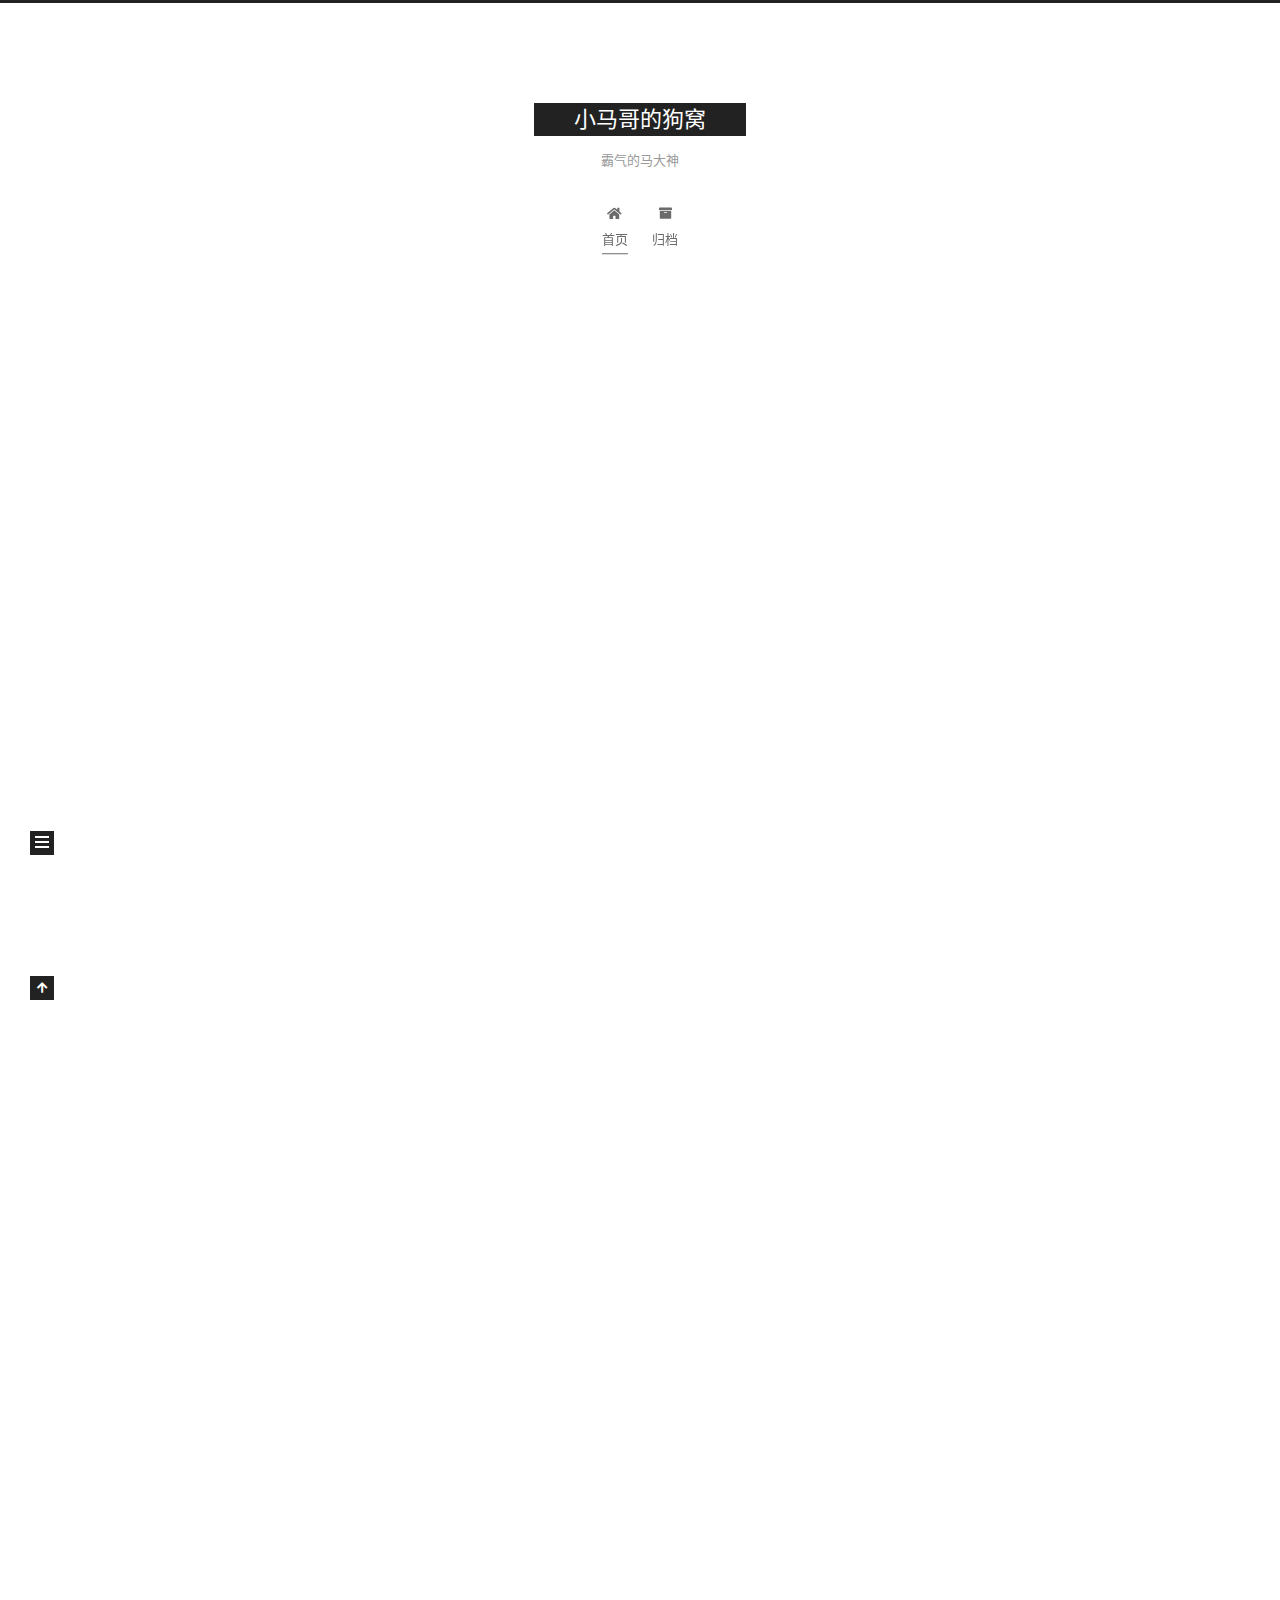
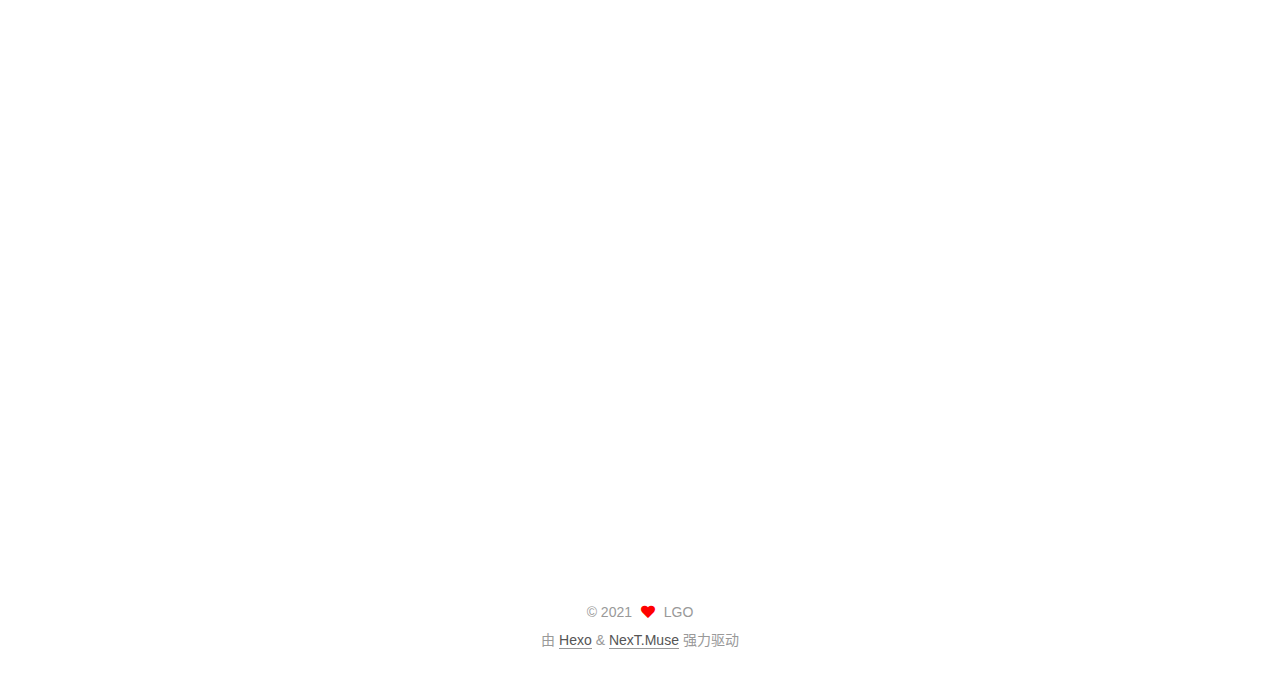
==== index.html @ 7c0ef3eb "Site updated: 2021-10-27 23:08:53" ====
<!DOCTYPE html>
<html lang="zh-CN">
<head>
  <meta charset="UTF-8">
<meta name="viewport" content="width=device-width, initial-scale=1, maximum-scale=2">
<meta name="theme-color" content="#222">
<meta name="generator" content="Hexo 5.4.0">
  <link rel="apple-touch-icon" sizes="180x180" href="/images/apple-touch-icon-next.png">
  <link rel="icon" type="image/png" sizes="32x32" href="/images/favicon-32x32-next.png">
  <link rel="icon" type="image/png" sizes="16x16" href="/images/favicon-16x16-next.png">
  <link rel="mask-icon" href="/images/logo.svg" color="#222">

<link rel="stylesheet" href="/css/main.css">


<link rel="stylesheet" href="/lib/font-awesome/css/all.min.css">

<script id="hexo-configurations">
    var NexT = window.NexT || {};
    var CONFIG = {"hostname":"example.com","root":"/","scheme":"Muse","version":"7.8.0","exturl":false,"sidebar":{"position":"left","display":"post","padding":18,"offset":12,"onmobile":false},"copycode":{"enable":false,"show_result":false,"style":null},"back2top":{"enable":true,"sidebar":false,"scrollpercent":false},"bookmark":{"enable":false,"color":"#222","save":"auto"},"fancybox":false,"mediumzoom":false,"lazyload":false,"pangu":false,"comments":{"style":"tabs","active":null,"storage":true,"lazyload":false,"nav":null},"algolia":{"hits":{"per_page":10},"labels":{"input_placeholder":"Search for Posts","hits_empty":"We didn't find any results for the search: ${query}","hits_stats":"${hits} results found in ${time} ms"}},"localsearch":{"enable":false,"trigger":"auto","top_n_per_article":1,"unescape":false,"preload":false},"motion":{"enable":true,"async":false,"transition":{"post_block":"fadeIn","post_header":"slideDownIn","post_body":"slideDownIn","coll_header":"slideLeftIn","sidebar":"slideUpIn"}}};
  </script>

  <meta name="description" content="虽然辛苦，但我依然选择那种滚烫的">
<meta property="og:type" content="website">
<meta property="og:title" content="小马哥的狗窝">
<meta property="og:url" content="http://example.com/index.html">
<meta property="og:site_name" content="小马哥的狗窝">
<meta property="og:description" content="虽然辛苦，但我依然选择那种滚烫的">
<meta property="og:locale" content="zh_CN">
<meta property="article:author" content="LGO">
<meta name="twitter:card" content="summary">

<link rel="canonical" href="http://example.com/">


<script id="page-configurations">
  // https://hexo.io/docs/variables.html
  CONFIG.page = {
    sidebar: "",
    isHome : true,
    isPost : false,
    lang   : 'zh-CN'
  };
</script>

  <title>小马哥的狗窝</title>
  






  <noscript>
  <style>
  .use-motion .brand,
  .use-motion .menu-item,
  .sidebar-inner,
  .use-motion .post-block,
  .use-motion .pagination,
  .use-motion .comments,
  .use-motion .post-header,
  .use-motion .post-body,
  .use-motion .collection-header { opacity: initial; }

  .use-motion .site-title,
  .use-motion .site-subtitle {
    opacity: initial;
    top: initial;
  }

  .use-motion .logo-line-before i { left: initial; }
  .use-motion .logo-line-after i { right: initial; }
  </style>
</noscript>

</head>

<body itemscope itemtype="http://schema.org/WebPage">
  <div class="container use-motion">
    <div class="headband"></div>

    <header class="header" itemscope itemtype="http://schema.org/WPHeader">
      <div class="header-inner"><div class="site-brand-container">
  <div class="site-nav-toggle">
    <div class="toggle" aria-label="切换导航栏">
      <span class="toggle-line toggle-line-first"></span>
      <span class="toggle-line toggle-line-middle"></span>
      <span class="toggle-line toggle-line-last"></span>
    </div>
  </div>

  <div class="site-meta">

    <a href="/" class="brand" rel="start">
      <span class="logo-line-before"><i></i></span>
      <h1 class="site-title">小马哥的狗窝</h1>
      <span class="logo-line-after"><i></i></span>
    </a>
      <p class="site-subtitle" itemprop="description">霸气的马大神</p>
  </div>

  <div class="site-nav-right">
    <div class="toggle popup-trigger">
    </div>
  </div>
</div>




<nav class="site-nav">
  <ul id="menu" class="main-menu menu">
        <li class="menu-item menu-item-home">

    <a href="/" rel="section"><i class="fa fa-home fa-fw"></i>首页</a>

  </li>
        <li class="menu-item menu-item-archives">

    <a href="/archives/" rel="section"><i class="fa fa-archive fa-fw"></i>归档</a>

  </li>
  </ul>
</nav>




</div>
    </header>

    
  <div class="back-to-top">
    <i class="fa fa-arrow-up"></i>
    <span>0%</span>
  </div>


    <main class="main">
      <div class="main-inner">
        <div class="content-wrap">
          

          <div class="content index posts-expand">
            
      
  
  
  <article itemscope itemtype="http://schema.org/Article" class="post-block" lang="zh-CN">
    <link itemprop="mainEntityOfPage" href="http://example.com/2021/10/27/%E5%A4%8D%E6%B4%BB%E4%BA%86%E4%B9%8B-%E4%BA%8C%E5%8D%81%E5%88%86%E9%92%9F%E5%BB%BA%E7%AB%99/">

    <span hidden itemprop="author" itemscope itemtype="http://schema.org/Person">
      <meta itemprop="image" content="/images/avatar.gif">
      <meta itemprop="name" content="LGO">
      <meta itemprop="description" content="虽然辛苦，但我依然选择那种滚烫的">
    </span>

    <span hidden itemprop="publisher" itemscope itemtype="http://schema.org/Organization">
      <meta itemprop="name" content="小马哥的狗窝">
    </span>
      <header class="post-header">
        <h2 class="post-title" itemprop="name headline">
          
            <a href="/2021/10/27/%E5%A4%8D%E6%B4%BB%E4%BA%86%E4%B9%8B-%E4%BA%8C%E5%8D%81%E5%88%86%E9%92%9F%E5%BB%BA%E7%AB%99/" class="post-title-link" itemprop="url">复活了之-二十分钟建站</a>
        </h2>

        <div class="post-meta">
            <span class="post-meta-item">
              <span class="post-meta-item-icon">
                <i class="far fa-calendar"></i>
              </span>
              <span class="post-meta-item-text">发表于</span>
              

              <time title="创建时间：2021-10-27 22:36:01 / 修改时间：22:56:38" itemprop="dateCreated datePublished" datetime="2021-10-27T22:36:01+08:00">2021-10-27</time>
            </span>

          

        </div>
      </header>

    
    
    
    <div class="post-body" itemprop="articleBody">

      
          <p>  呃呃，在过去的一年多时间里，因为种种原因放弃了一段时间学习CTF。害，大学生真大要好好读书，不要胡思乱想。害，不说了，待会这变成座谈会了。（好像可以这样搞，把我博客变成个除了分享技术之外的东西，不过这个受众好窄，毕竟都2021了，谁还看bolg啊！！！）（不过本人爱好广泛，就算是写给自己看的吧）<br>  最近又因为某些原因重拾了起来。（师兄带我去线下玩了一下，丢，什么都不会，感觉到了深深的负罪感，决定要努力学一下下。）<br>  师兄们太强了，技术学的好可以到处玩，还可以得钱，酸爆。<br>  但是这一年也不是完全混的嘛，学会了蛮多学习方法和技巧，理论知识大大提升，学习效率提高了很多很多。在圈内也算是混了一年，对各个方向有了一定的了解（之前七七八八看了些网课）。编程能力提高了不少，其他基础蛮扎实的。感觉海星。<br>  害，这东西，就是要多花时间去搞。投入时间，投入精力，就会有收获的（收获多少、收获的上限就看个人的综合能力，思维什么的，还离不开外界的帮助什么的）<br>  加油，定个小目标，把geek大挑战2021的web ak。</p>

      
    </div>

    
    
    
      <footer class="post-footer">
        <div class="post-eof"></div>
      </footer>
  </article>
  
  
  

      
  
  
  <article itemscope itemtype="http://schema.org/Article" class="post-block" lang="zh-CN">
    <link itemprop="mainEntityOfPage" href="http://example.com/2020/11/28/%E6%B7%B7%E8%B4%A6%E7%8E%8B%E5%AD%90/">

    <span hidden itemprop="author" itemscope itemtype="http://schema.org/Person">
      <meta itemprop="image" content="/images/avatar.gif">
      <meta itemprop="name" content="LGO">
      <meta itemprop="description" content="虽然辛苦，但我依然选择那种滚烫的">
    </span>

    <span hidden itemprop="publisher" itemscope itemtype="http://schema.org/Organization">
      <meta itemprop="name" content="小马哥的狗窝">
    </span>
      <header class="post-header">
        <h2 class="post-title" itemprop="name headline">
          
            <a href="/2020/11/28/%E6%B7%B7%E8%B4%A6%E7%8E%8B%E5%AD%90/" class="post-title-link" itemprop="url">混账王子</a>
        </h2>

        <div class="post-meta">
            <span class="post-meta-item">
              <span class="post-meta-item-icon">
                <i class="far fa-calendar"></i>
              </span>
              <span class="post-meta-item-text">发表于</span>

              <time title="创建时间：2020-11-28 22:19:39" itemprop="dateCreated datePublished" datetime="2020-11-28T22:19:39+08:00">2020-11-28</time>
            </span>
              <span class="post-meta-item">
                <span class="post-meta-item-icon">
                  <i class="far fa-calendar-check"></i>
                </span>
                <span class="post-meta-item-text">更新于</span>
                <time title="修改时间：2021-10-27 22:52:00" itemprop="dateModified" datetime="2021-10-27T22:52:00+08:00">2021-10-27</time>
              </span>

          

        </div>
      </header>

    
    
    
    <div class="post-body" itemprop="articleBody">

      
          <p>额，好久没管这个东西了，刚开始的斗志也消退了一些些。现在开始美化下吧（目前什么都没有）<br>我了解到这个blog很大的可能是默默无闻，消退在网络时代，但是对我来说，这是有意义的。<br>师兄他们去深圳宝安打 网鼎杯 了。宝安，我出生的地方，成长的地方，等我。<br>干吧，年轻人。</p>

      
    </div>

    
    
    
      <footer class="post-footer">
        <div class="post-eof"></div>
      </footer>
  </article>
  
  
  

      
  
  
  <article itemscope itemtype="http://schema.org/Article" class="post-block" lang="zh-CN">
    <link itemprop="mainEntityOfPage" href="http://example.com/2020/11/22/%E5%86%99%E5%9C%A8%E5%89%8D%E9%9D%A2%E7%9A%84%E8%AF%9D/">

    <span hidden itemprop="author" itemscope itemtype="http://schema.org/Person">
      <meta itemprop="image" content="/images/avatar.gif">
      <meta itemprop="name" content="LGO">
      <meta itemprop="description" content="虽然辛苦，但我依然选择那种滚烫的">
    </span>

    <span hidden itemprop="publisher" itemscope itemtype="http://schema.org/Organization">
      <meta itemprop="name" content="小马哥的狗窝">
    </span>
      <header class="post-header">
        <h2 class="post-title" itemprop="name headline">
          
            <a href="/2020/11/22/%E5%86%99%E5%9C%A8%E5%89%8D%E9%9D%A2%E7%9A%84%E8%AF%9D/" class="post-title-link" itemprop="url">写在前面的话</a>
        </h2>

        <div class="post-meta">
            <span class="post-meta-item">
              <span class="post-meta-item-icon">
                <i class="far fa-calendar"></i>
              </span>
              <span class="post-meta-item-text">发表于</span>

              <time title="创建时间：2020-11-22 22:17:32" itemprop="dateCreated datePublished" datetime="2020-11-22T22:17:32+08:00">2020-11-22</time>
            </span>
              <span class="post-meta-item">
                <span class="post-meta-item-icon">
                  <i class="far fa-calendar-check"></i>
                </span>
                <span class="post-meta-item-text">更新于</span>
                <time title="修改时间：2021-10-27 22:52:04" itemprop="dateModified" datetime="2021-10-27T22:52:04+08:00">2021-10-27</time>
              </span>

          

        </div>
      </header>

    
    
    
    <div class="post-body" itemprop="articleBody">

      
          <p>经过三天努力，终于搭建成功。<br>中途经踩好多错误：<br>1.指令语法错误（未打空格、地址填错）<br>2.node版本过高，无法配适。<br>3.hexo指令一直用的缩写，导致一直无法成功（还不知道为什么缩写和全写的效果为什么不一样，可能那根本不是缩写）<br>4.由于无法上传成功一直以为是GitHub的问题，所以把其摸索了个遍。（有一些些收获）<br>.<br>.<br>最后在强大的互联网（知乎、CDNS、简书…)还有师兄的帮助下，算是开博了。<br>以后，我会在博客常分享。我对未来充满信心。<br>—-马大神<br>2020.11.22（小雪）</p>

      
    </div>

    
    
    
      <footer class="post-footer">
        <div class="post-eof"></div>
      </footer>
  </article>
  
  
  


  



          </div>
          

<script>
  window.addEventListener('tabs:register', () => {
    let { activeClass } = CONFIG.comments;
    if (CONFIG.comments.storage) {
      activeClass = localStorage.getItem('comments_active') || activeClass;
    }
    if (activeClass) {
      let activeTab = document.querySelector(`a[href="#comment-${activeClass}"]`);
      if (activeTab) {
        activeTab.click();
      }
    }
  });
  if (CONFIG.comments.storage) {
    window.addEventListener('tabs:click', event => {
      if (!event.target.matches('.tabs-comment .tab-content .tab-pane')) return;
      let commentClass = event.target.classList[1];
      localStorage.setItem('comments_active', commentClass);
    });
  }
</script>

        </div>
          
  
  <div class="toggle sidebar-toggle">
    <span class="toggle-line toggle-line-first"></span>
    <span class="toggle-line toggle-line-middle"></span>
    <span class="toggle-line toggle-line-last"></span>
  </div>

  <aside class="sidebar">
    <div class="sidebar-inner">

      <ul class="sidebar-nav motion-element">
        <li class="sidebar-nav-toc">
          文章目录
        </li>
        <li class="sidebar-nav-overview">
          站点概览
        </li>
      </ul>

      <!--noindex-->
      <div class="post-toc-wrap sidebar-panel">
      </div>
      <!--/noindex-->

      <div class="site-overview-wrap sidebar-panel">
        <div class="site-author motion-element" itemprop="author" itemscope itemtype="http://schema.org/Person">
  <p class="site-author-name" itemprop="name">LGO</p>
  <div class="site-description" itemprop="description">虽然辛苦，但我依然选择那种滚烫的</div>
</div>
<div class="site-state-wrap motion-element">
  <nav class="site-state">
      <div class="site-state-item site-state-posts">
          <a href="/archives/">
        
          <span class="site-state-item-count">3</span>
          <span class="site-state-item-name">日志</span>
        </a>
      </div>
  </nav>
</div>



      </div>

    </div>
  </aside>
  <div id="sidebar-dimmer"></div>


      </div>
    </main>

    <footer class="footer">
      <div class="footer-inner">
        

        

<div class="copyright">
  
  &copy; 
  <span itemprop="copyrightYear">2021</span>
  <span class="with-love">
    <i class="fa fa-heart"></i>
  </span>
  <span class="author" itemprop="copyrightHolder">LGO</span>
</div>
  <div class="powered-by">由 <a href="https://hexo.io/" class="theme-link" rel="noopener" target="_blank">Hexo</a> & <a href="https://muse.theme-next.org/" class="theme-link" rel="noopener" target="_blank">NexT.Muse</a> 强力驱动
  </div>

        








      </div>
    </footer>
  </div>

  
  <script src="/lib/anime.min.js"></script>
  <script src="/lib/velocity/velocity.min.js"></script>
  <script src="/lib/velocity/velocity.ui.min.js"></script>

<script src="/js/utils.js"></script>

<script src="/js/motion.js"></script>


<script src="/js/schemes/muse.js"></script>


<script src="/js/next-boot.js"></script>




  















  

  

</body>
</html>
---- css/main.css ----
:root {
  --body-bg-color: #fff;
  --content-bg-color: #fff;
  --card-bg-color: #f5f5f5;
  --text-color: #555;
  --blockquote-color: #666;
  --link-color: #555;
  --link-hover-color: #222;
  --brand-color: #fff;
  --brand-hover-color: #fff;
  --table-row-odd-bg-color: #f9f9f9;
  --table-row-hover-bg-color: #f5f5f5;
  --menu-item-bg-color: #f5f5f5;
  --btn-default-bg: #222;
  --btn-default-color: #fff;
  --btn-default-border-color: #222;
  --btn-default-hover-bg: #fff;
  --btn-default-hover-color: #222;
  --btn-default-hover-border-color: #222;
}
html {
  line-height: 1.15; /* 1 */
  -webkit-text-size-adjust: 100%; /* 2 */
}
body {
  margin: 0;
}
main {
  display: block;
}
h1 {
  font-size: 2em;
  margin: 0.67em 0;
}
hr {
  box-sizing: content-box; /* 1 */
  height: 0; /* 1 */
  overflow: visible; /* 2 */
}
pre {
  font-family: monospace, monospace; /* 1 */
  font-size: 1em; /* 2 */
}
a {
  background: transparent;
}
abbr[title] {
  border-bottom: none; /* 1 */
  text-decoration: underline; /* 2 */
  text-decoration: underline dotted; /* 2 */
}
b,
strong {
  font-weight: bolder;
}
code,
kbd,
samp {
  font-family: monospace, monospace; /* 1 */
  font-size: 1em; /* 2 */
}
small {
  font-size: 80%;
}
sub,
sup {
  font-size: 75%;
  line-height: 0;
  position: relative;
  vertical-align: baseline;
}
sub {
  bottom: -0.25em;
}
sup {
  top: -0.5em;
}
img {
  border-style: none;
}
button,
input,
optgroup,
select,
textarea {
  font-family: inherit; /* 1 */
  font-size: 100%; /* 1 */
  line-height: 1.15; /* 1 */
  margin: 0; /* 2 */
}
button,
input {
/* 1 */
  overflow: visible;
}
button,
select {
/* 1 */
  text-transform: none;
}
button,
[type='button'],
[type='reset'],
[type='submit'] {
  -webkit-appearance: button;
}
button::-moz-focus-inner,
[type='button']::-moz-focus-inner,
[type='reset']::-moz-focus-inner,
[type='submit']::-moz-focus-inner {
  border-style: none;
  padding: 0;
}
button:-moz-focusring,
[type='button']:-moz-focusring,
[type='reset']:-moz-focusring,
[type='submit']:-moz-focusring {
  outline: 1px dotted ButtonText;
}
fieldset {
  padding: 0.35em 0.75em 0.625em;
}
legend {
  box-sizing: border-box; /* 1 */
  color: inherit; /* 2 */
  display: table; /* 1 */
  max-width: 100%; /* 1 */
  padding: 0; /* 3 */
  white-space: normal; /* 1 */
}
progress {
  vertical-align: baseline;
}
textarea {
  overflow: auto;
}
[type='checkbox'],
[type='radio'] {
  box-sizing: border-box; /* 1 */
  padding: 0; /* 2 */
}
[type='number']::-webkit-inner-spin-button,
[type='number']::-webkit-outer-spin-button {
  height: auto;
}
[type='search'] {
  outline-offset: -2px; /* 2 */
  -webkit-appearance: textfield; /* 1 */
}
[type='search']::-webkit-search-decoration {
  -webkit-appearance: none;
}
::-webkit-file-upload-button {
  font: inherit; /* 2 */
  -webkit-appearance: button; /* 1 */
}
details {
  display: block;
}
summary {
  display: list-item;
}
template {
  display: none;
}
[hidden] {
  display: none;
}
::selection {
  background: #262a30;
  color: #eee;
}
html,
body {
  height: 100%;
}
body {
  background: var(--body-bg-color);
  color: var(--text-color);
  font-family: 'Lato', "PingFang SC", "Microsoft YaHei", sans-serif;
  font-size: 1em;
  line-height: 2;
}
@media (max-width: 991px) {
  body {
    padding-left: 0 !important;
    padding-right: 0 !important;
  }
}
h1,
h2,
h3,
h4,
h5,
h6 {
  font-family: 'Lato', "PingFang SC", "Microsoft YaHei", sans-serif;
  font-weight: bold;
  line-height: 1.5;
  margin: 20px 0 15px;
}
h1 {
  font-size: 1.5em;
}
h2 {
  font-size: 1.375em;
}
h3 {
  font-size: 1.25em;
}
h4 {
  font-size: 1.125em;
}
h5 {
  font-size: 1em;
}
h6 {
  font-size: 0.875em;
}
p {
  margin: 0 0 20px 0;
}
a,
span.exturl {
  border-bottom: 1px solid #999;
  color: var(--link-color);
  outline: 0;
  text-decoration: none;
  overflow-wrap: break-word;
  word-wrap: break-word;
  cursor: pointer;
}
a:hover,
span.exturl:hover {
  border-bottom-color: var(--link-hover-color);
  color: var(--link-hover-color);
}
iframe,
img,
video {
  display: block;
  margin-left: auto;
  margin-right: auto;
  max-width: 100%;
}
hr {
  background-image: repeating-linear-gradient(-45deg, #ddd, #ddd 4px, transparent 4px, transparent 8px);
  border: 0;
  height: 3px;
  margin: 40px 0;
}
blockquote {
  border-left: 4px solid #ddd;
  color: var(--blockquote-color);
  margin: 0;
  padding: 0 15px;
}
blockquote cite::before {
  content: '-';
  padding: 0 5px;
}
dt {
  font-weight: bold;
}
dd {
  margin: 0;
  padding: 0;
}
kbd {
  background-color: #f5f5f5;
  background-image: linear-gradient(#eee, #fff, #eee);
  border: 1px solid #ccc;
  border-radius: 0.2em;
  box-shadow: 0.1em 0.1em 0.2em rgba(0,0,0,0.1);
  color: #555;
  font-family: inherit;
  padding: 0.1em 0.3em;
  white-space: nowrap;
}
.table-container {
  overflow: auto;
}
table {
  border-collapse: collapse;
  border-spacing: 0;
  font-size: 0.875em;
  margin: 0 0 20px 0;
  width: 100%;
}
tbody tr:nth-of-type(odd) {
  background: var(--table-row-odd-bg-color);
}
tbody tr:hover {
  background: var(--table-row-hover-bg-color);
}
caption,
th,
td {
  font-weight: normal;
  padding: 8px;
  vertical-align: middle;
}
th,
td {
  border: 1px solid #ddd;
  border-bottom: 3px solid #ddd;
}
th {
  font-weight: 700;
  padding-bottom: 10px;
}
td {
  border-bottom-width: 1px;
}
.btn {
  background: var(--btn-default-bg);
  border: 2px solid var(--btn-default-border-color);
  border-radius: 0;
  color: var(--btn-default-color);
  display: inline-block;
  font-size: 0.875em;
  line-height: 2;
  padding: 0 20px;
  text-decoration: none;
  transition-property: background-color;
  transition-delay: 0s;
  transition-duration: 0.2s;
  transition-timing-function: ease-in-out;
}
.btn:hover {
  background: var(--btn-default-hover-bg);
  border-color: var(--btn-default-hover-border-color);
  color: var(--btn-default-hover-color);
}
.btn + .btn {
  margin: 0 0 8px 8px;
}
.btn .fa-fw {
  text-align: left;
  width: 1.285714285714286em;
}
.toggle {
  line-height: 0;
}
.toggle .toggle-line {
  background: #fff;
  display: inline-block;
  height: 2px;
  left: 0;
  position: relative;
  top: 0;
  transition: all 0.4s;
  vertical-align: top;
  width: 100%;
}
.toggle .toggle-line:not(:first-child) {
  margin-top: 3px;
}
.toggle.toggle-arrow .toggle-line-first {
  left: 50%;
  top: 2px;
  transform: rotate(45deg);
  width: 50%;
}
.toggle.toggle-arrow .toggle-line-middle {
  left: 2px;
  width: 90%;
}
.toggle.toggle-arrow .toggle-line-last {
  left: 50%;
  top: -2px;
  transform: rotate(-45deg);
  width: 50%;
}
.toggle.toggle-close .toggle-line-first {
  transform: rotate(-45deg);
  top: 5px;
}
.toggle.toggle-close .toggle-line-middle {
  opacity: 0;
}
.toggle.toggle-close .toggle-line-last {
  transform: rotate(45deg);
  top: -5px;
}
.highlight,
pre {
  background: #f7f7f7;
  color: #4d4d4c;
  line-height: 1.6;
  margin: 0 auto 20px;
}
pre,
code {
  font-family: consolas, Menlo, monospace, "PingFang SC", "Microsoft YaHei";
}
code {
  background: #eee;
  border-radius: 3px;
  color: #555;
  padding: 2px 4px;
  overflow-wrap: break-word;
  word-wrap: break-word;
}
.highlight *::selection {
  background: #d6d6d6;
}
.highlight pre {
  border: 0;
  margin: 0;
  padding: 10px 0;
}
.highlight table {
  border: 0;
  margin: 0;
  width: auto;
}
.highlight td {
  border: 0;
  padding: 0;
}
.highlight figcaption {
  background: #eff2f3;
  color: #4d4d4c;
  display: flex;
  font-size: 0.875em;
  justify-content: space-between;
  line-height: 1.2;
  padding: 0.5em;
}
.highlight figcaption a {
  color: #4d4d4c;
}
.highlight figcaption a:hover {
  border-bottom-color: #4d4d4c;
}
.highlight .gutter {
  -moz-user-select: none;
  -ms-user-select: none;
  -webkit-user-select: none;
  user-select: none;
}
.highlight .gutter pre {
  background: #eff2f3;
  color: #869194;
  padding-left: 10px;
  padding-right: 10px;
  text-align: right;
}
.highlight .code pre {
  background: #f7f7f7;
  padding-left: 10px;
  width: 100%;
}
.gist table {
  width: auto;
}
.gist table td {
  border: 0;
}
pre {
  overflow: auto;
  padding: 10px;
}
pre code {
  background: none;
  color: #4d4d4c;
  font-size: 0.875em;
  padding: 0;
  text-shadow: none;
}
pre .deletion {
  background: #fdd;
}
pre .addition {
  background: #dfd;
}
pre .meta {
  color: #eab700;
  -moz-user-select: none;
  -ms-user-select: none;
  -webkit-user-select: none;
  user-select: none;
}
pre .comment {
  color: #8e908c;
}
pre .variable,
pre .attribute,
pre .tag,
pre .name,
pre .regexp,
pre .ruby .constant,
pre .xml .tag .title,
pre .xml .pi,
pre .xml .doctype,
pre .html .doctype,
pre .css .id,
pre .css .class,
pre .css .pseudo {
  color: #c82829;
}
pre .number,
pre .preprocessor,
pre .built_in,
pre .builtin-name,
pre .literal,
pre .params,
pre .constant,
pre .command {
  color: #f5871f;
}
pre .ruby .class .title,
pre .css .rules .attribute,
pre .string,
pre .symbol,
pre .value,
pre .inheritance,
pre .header,
pre .ruby .symbol,
pre .xml .cdata,
pre .special,
pre .formula {
  color: #718c00;
}
pre .title,
pre .css .hexcolor {
  color: #3e999f;
}
pre .function,
pre .python .decorator,
pre .python .title,
pre .ruby .function .title,
pre .ruby .title .keyword,
pre .perl .sub,
pre .javascript .title,
pre .coffeescript .title {
  color: #4271ae;
}
pre .keyword,
pre .javascript .function {
  color: #8959a8;
}
.blockquote-center {
  border-left: none;
  margin: 40px 0;
  padding: 0;
  position: relative;
  text-align: center;
}
.blockquote-center .fa {
  display: block;
  opacity: 0.6;
  position: absolute;
  width: 100%;
}
.blockquote-center .fa-quote-left {
  border-top: 1px solid #ccc;
  text-align: left;
  top: -20px;
}
.blockquote-center .fa-quote-right {
  border-bottom: 1px solid #ccc;
  text-align: right;
  bottom: -20px;
}
.blockquote-center p,
.blockquote-center div {
  text-align: center;
}
.post-body .group-picture img {
  margin: 0 auto;
  padding: 0 3px;
}
.group-picture-row {
  margin-bottom: 6px;
  overflow: hidden;
}
.group-picture-column {
  float: left;
  margin-bottom: 10px;
}
.post-body .label {
  color: #555;
  display: inline;
  padding: 0 2px;
}
.post-body .label.default {
  background: #f0f0f0;
}
.post-body .label.primary {
  background: #efe6f7;
}
.post-body .label.info {
  background: #e5f2f8;
}
.post-body .label.success {
  background: #e7f4e9;
}
.post-body .label.warning {
  background: #fcf6e1;
}
.post-body .label.danger {
  background: #fae8eb;
}
.post-body .tabs {
  margin-bottom: 20px;
}
.post-body .tabs,
.tabs-comment {
  display: block;
  padding-top: 10px;
  position: relative;
}
.post-body .tabs ul.nav-tabs,
.tabs-comment ul.nav-tabs {
  display: flex;
  flex-wrap: wrap;
  margin: 0;
  margin-bottom: -1px;
  padding: 0;
}
@media (max-width: 413px) {
  .post-body .tabs ul.nav-tabs,
  .tabs-comment ul.nav-tabs {
    display: block;
    margin-bottom: 5px;
  }
}
.post-body .tabs ul.nav-tabs li.tab,
.tabs-comment ul.nav-tabs li.tab {
  border-bottom: 1px solid #ddd;
  border-left: 1px solid transparent;
  border-right: 1px solid transparent;
  border-top: 3px solid transparent;
  flex-grow: 1;
  list-style-type: none;
  border-radius: 0 0 0 0;
}
@media (max-width: 413px) {
  .post-body .tabs ul.nav-tabs li.tab,
  .tabs-comment ul.nav-tabs li.tab {
    border-bottom: 1px solid transparent;
    border-left: 3px solid transparent;
    border-right: 1px solid transparent;
    border-top: 1px solid transparent;
  }
}
@media (max-width: 413px) {
  .post-body .tabs ul.nav-tabs li.tab,
  .tabs-comment ul.nav-tabs li.tab {
    border-radius: 0;
  }
}
.post-body .tabs ul.nav-tabs li.tab a,
.tabs-comment ul.nav-tabs li.tab a {
  border-bottom: initial;
  display: block;
  line-height: 1.8;
  outline: 0;
  padding: 0.25em 0.75em;
  text-align: center;
  transition-delay: 0s;
  transition-duration: 0.2s;
  transition-timing-function: ease-out;
}
.post-body .tabs ul.nav-tabs li.tab a i,
.tabs-comment ul.nav-tabs li.tab a i {
  width: 1.285714285714286em;
}
.post-body .tabs ul.nav-tabs li.tab.active,
.tabs-comment ul.nav-tabs li.tab.active {
  border-bottom: 1px solid transparent;
  border-left: 1px solid #ddd;
  border-right: 1px solid #ddd;
  border-top: 3px solid #fc6423;
}
@media (max-width: 413px) {
  .post-body .tabs ul.nav-tabs li.tab.active,
  .tabs-comment ul.nav-tabs li.tab.active {
    border-bottom: 1px solid #ddd;
    border-left: 3px solid #fc6423;
    border-right: 1px solid #ddd;
    border-top: 1px solid #ddd;
  }
}
.post-body .tabs ul.nav-tabs li.tab.active a,
.tabs-comment ul.nav-tabs li.tab.active a {
  color: var(--link-color);
  cursor: default;
}
.post-body .tabs .tab-content .tab-pane,
.tabs-comment .tab-content .tab-pane {
  border: 1px solid #ddd;
  border-top: 0;
  padding: 20px 20px 0 20px;
  border-radius: 0;
}
.post-body .tabs .tab-content .tab-pane:not(.active),
.tabs-comment .tab-content .tab-pane:not(.active) {
  display: none;
}
.post-body .tabs .tab-content .tab-pane.active,
.tabs-comment .tab-content .tab-pane.active {
  display: block;
}
.post-body .tabs .tab-content .tab-pane.active:nth-of-type(1),
.tabs-comment .tab-content .tab-pane.active:nth-of-type(1) {
  border-radius: 0 0 0 0;
}
@media (max-width: 413px) {
  .post-body .tabs .tab-content .tab-pane.active:nth-of-type(1),
  .tabs-comment .tab-content .tab-pane.active:nth-of-type(1) {
    border-radius: 0;
  }
}
.post-body .note {
  border-radius: 3px;
  margin-bottom: 20px;
  padding: 1em;
  position: relative;
  border: 1px solid #eee;
  border-left-width: 5px;
}
.post-body .note h2,
.post-body .note h3,
.post-body .note h4,
.post-body .note h5,
.post-body .note h6 {
  margin-top: 0;
  border-bottom: initial;
  margin-bottom: 0;
  padding-top: 0;
}
.post-body .note p:first-child,
.post-body .note ul:first-child,
.post-body .note ol:first-child,
.post-body .note table:first-child,
.post-body .note pre:first-child,
.post-body .note blockquote:first-child,
.post-body .note img:first-child {
  margin-top: 0;
}
.post-body .note p:last-child,
.post-body .note ul:last-child,
.post-body .note ol:last-child,
.post-body .note table:last-child,
.post-body .note pre:last-child,
.post-body .note blockquote:last-child,
.post-body .note img:last-child {
  margin-bottom: 0;
}
.post-body .note.default {
  border-left-color: #777;
}
.post-body .note.default h2,
.post-body .note.default h3,
.post-body .note.default h4,
.post-body .note.default h5,
.post-body .note.default h6 {
  color: #777;
}
.post-body .note.primary {
  border-left-color: #6f42c1;
}
.post-body .note.primary h2,
.post-body .note.primary h3,
.post-body .note.primary h4,
.post-body .note.primary h5,
.post-body .note.primary h6 {
  color: #6f42c1;
}
.post-body .note.info {
  border-left-color: #428bca;
}
.post-body .note.info h2,
.post-body .note.info h3,
.post-body .note.info h4,
.post-body .note.info h5,
.post-body .note.info h6 {
  color: #428bca;
}
.post-body .note.success {
  border-left-color: #5cb85c;
}
.post-body .note.success h2,
.post-body .note.success h3,
.post-body .note.success h4,
.post-body .note.success h5,
.post-body .note.success h6 {
  color: #5cb85c;
}
.post-body .note.warning {
  border-left-color: #f0ad4e;
}
.post-body .note.warning h2,
.post-body .note.warning h3,
.post-body .note.warning h4,
.post-body .note.warning h5,
.post-body .note.warning h6 {
  color: #f0ad4e;
}
.post-body .note.danger {
  border-left-color: #d9534f;
}
.post-body .note.danger h2,
.post-body .note.danger h3,
.post-body .note.danger h4,
.post-body .note.danger h5,
.post-body .note.danger h6 {
  color: #d9534f;
}
.pagination .prev,
.pagination .next,
.pagination .page-number,
.pagination .space {
  display: inline-block;
  margin: 0 10px;
  padding: 0 11px;
  position: relative;
  top: -1px;
}
@media (max-width: 767px) {
  .pagination .prev,
  .pagination .next,
  .pagination .page-number,
  .pagination .space {
    margin: 0 5px;
  }
}
.pagination {
  border-top: 1px solid #eee;
  margin: 120px 0 0;
  text-align: center;
}
.pagination .prev,
.pagination .next,
.pagination .page-number {
  border-bottom: 0;
  border-top: 1px solid #eee;
  transition-property: border-color;
  transition-delay: 0s;
  transition-duration: 0.2s;
  transition-timing-function: ease-in-out;
}
.pagination .prev:hover,
.pagination .next:hover,
.pagination .page-number:hover {
  border-top-color: #222;
}
.pagination .space {
  margin: 0;
  padding: 0;
}
.pagination .prev {
  margin-left: 0;
}
.pagination .next {
  margin-right: 0;
}
.pagination .page-number.current {
  background: #ccc;
  border-top-color: #ccc;
  color: #fff;
}
@media (max-width: 767px) {
  .pagination {
    border-top: none;
  }
  .pagination .prev,
  .pagination .next,
  .pagination .page-number {
    border-bottom: 1px solid #eee;
    border-top: 0;
    margin-bottom: 10px;
    padding: 0 10px;
  }
  .pagination .prev:hover,
  .pagination .next:hover,
  .pagination .page-number:hover {
    border-bottom-color: #222;
  }
}
.comments {
  margin-top: 60px;
  overflow: hidden;
}
.comment-button-group {
  display: flex;
  flex-wrap: wrap-reverse;
  justify-content: center;
  margin: 1em 0;
}
.comment-button-group .comment-button {
  margin: 0.1em 0.2em;
}
.comment-button-group .comment-button.active {
  background: var(--btn-default-hover-bg);
  border-color: var(--btn-default-hover-border-color);
  color: var(--btn-default-hover-color);
}
.comment-position {
  display: none;
}
.comment-position.active {
  display: block;
}
.tabs-comment {
  background: var(--content-bg-color);
  margin-top: 4em;
  padding-top: 0;
}
.tabs-comment .comments {
  border: 0;
  box-shadow: none;
  margin-top: 0;
  padding-top: 0;
}
.container {
  min-height: 100%;
  position: relative;
}
.main-inner {
  margin: 0 auto;
  width: 700px;
}
@media (min-width: 1200px) {
  .main-inner {
    width: 800px;
  }
}
@media (min-width: 1600px) {
  .main-inner {
    width: 900px;
  }
}
@media (max-width: 767px) {
  .content-wrap {
    padding: 0 20px;
  }
}
.header {
  background: transparent;
}
.header-inner {
  margin: 0 auto;
  width: 700px;
}
@media (min-width: 1200px) {
  .header-inner {
    width: 800px;
  }
}
@media (min-width: 1600px) {
  .header-inner {
    width: 900px;
  }
}
.site-brand-container {
  display: flex;
  flex-shrink: 0;
  padding: 0 10px;
}
.headband {
  background: #222;
  height: 3px;
}
.site-meta {
  flex-grow: 1;
  text-align: center;
}
@media (max-width: 767px) {
  .site-meta {
    text-align: center;
  }
}
.brand {
  border-bottom: none;
  color: var(--brand-color);
  display: inline-block;
  line-height: 1.375em;
  padding: 0 40px;
  position: relative;
}
.brand:hover {
  color: var(--brand-hover-color);
}
.site-title {
  font-family: 'Lato', "PingFang SC", "Microsoft YaHei", sans-serif;
  font-size: 1.375em;
  font-weight: normal;
  margin: 0;
}
.site-subtitle {
  color: #999;
  font-size: 0.8125em;
  margin: 10px 0;
}
.use-motion .brand {
  opacity: 0;
}
.use-motion .site-title,
.use-motion .site-subtitle,
.use-motion .custom-logo-image {
  opacity: 0;
  position: relative;
  top: -10px;
}
.site-nav-toggle,
.site-nav-right {
  display: none;
}
@media (max-width: 767px) {
  .site-nav-toggle,
  .site-nav-right {
    display: flex;
    flex-direction: column;
    justify-content: center;
  }
}
.site-nav-toggle .toggle,
.site-nav-right .toggle {
  color: var(--text-color);
  padding: 10px;
  width: 22px;
}
.site-nav-toggle .toggle .toggle-line,
.site-nav-right .toggle .toggle-line {
  background: var(--text-color);
  border-radius: 1px;
}
.site-nav {
  display: block;
}
@media (max-width: 767px) {
  .site-nav {
    clear: both;
    display: none;
  }
}
.site-nav.site-nav-on {
  display: block;
}
.menu {
  margin-top: 20px;
  padding-left: 0;
  text-align: center;
}
.menu-item {
  display: inline-block;
  list-style: none;
  margin: 0 10px;
}
@media (max-width: 767px) {
  .menu-item {
    display: block;
    margin-top: 10px;
  }
  .menu-item.menu-item-search {
    display: none;
  }
}
.menu-item a,
.menu-item span.exturl {
  border-bottom: 0;
  display: block;
  font-size: 0.8125em;
  transition-property: border-color;
  transition-delay: 0s;
  transition-duration: 0.2s;
  transition-timing-function: ease-in-out;
}
@media (hover: none) {
  .menu-item a:hover,
  .menu-item span.exturl:hover {
    border-bottom-color: transparent !important;
  }
}
.menu-item .fa,
.menu-item .fab,
.menu-item .far,
.menu-item .fas {
  margin-right: 8px;
}
.menu-item .badge {
  display: inline-block;
  font-weight: bold;
  line-height: 1;
  margin-left: 0.35em;
  margin-top: 0.35em;
  text-align: center;
  white-space: nowrap;
}
@media (max-width: 767px) {
  .menu-item .badge {
    float: right;
    margin-left: 0;
  }
}
.menu-item-active a,
.menu .menu-item a:hover,
.menu .menu-item span.exturl:hover {
  background: var(--menu-item-bg-color);
}
.use-motion .menu-item {
  opacity: 0;
}
.sidebar {
  background: #222;
  bottom: 0;
  box-shadow: inset 0 2px 6px #000;
  position: fixed;
  top: 0;
}
@media (max-width: 991px) {
  .sidebar {
    display: none;
  }
}
.sidebar-inner {
  color: #999;
  padding: 18px 10px;
  text-align: center;
}
.cc-license {
  margin-top: 10px;
  text-align: center;
}
.cc-license .cc-opacity {
  border-bottom: none;
  opacity: 0.7;
}
.cc-license .cc-opacity:hover {
  opacity: 0.9;
}
.cc-license img {
  display: inline-block;
}
.site-author-image {
  border: 2px solid #333;
  display: block;
  margin: 0 auto;
  max-width: 96px;
  padding: 2px;
}
.site-author-name {
  color: #f5f5f5;
  font-weight: normal;
  margin: 5px 0 0;
  text-align: center;
}
.site-description {
  color: #999;
  font-size: 1em;
  margin-top: 5px;
  text-align: center;
}
.links-of-author {
  margin-top: 15px;
}
.links-of-author a,
.links-of-author span.exturl {
  border-bottom-color: #555;
  display: inline-block;
  font-size: 0.8125em;
  margin-bottom: 10px;
  margin-right: 10px;
  vertical-align: middle;
}
.links-of-author a::before,
.links-of-author span.exturl::before {
  background: #08e7ff;
  border-radius: 50%;
  content: ' ';
  display: inline-block;
  height: 4px;
  margin-right: 3px;
  vertical-align: middle;
  width: 4px;
}
.sidebar-button {
  margin-top: 15px;
}
.sidebar-button a {
  border: 1px solid #fc6423;
  border-radius: 4px;
  color: #fc6423;
  display: inline-block;
  padding: 0 15px;
}
.sidebar-button a .fa,
.sidebar-button a .fab,
.sidebar-button a .far,
.sidebar-button a .fas {
  margin-right: 5px;
}
.sidebar-button a:hover {
  background: #fc6423;
  border: 1px solid #fc6423;
  color: #fff;
}
.sidebar-button a:hover .fa,
.sidebar-button a:hover .fab,
.sidebar-button a:hover .far,
.sidebar-button a:hover .fas {
  color: #fff;
}
.links-of-blogroll {
  font-size: 0.8125em;
  margin-top: 10px;
}
.links-of-blogroll-title {
  font-size: 0.875em;
  font-weight: 600;
  margin-top: 0;
}
.links-of-blogroll-list {
  list-style: none;
  margin: 0;
  padding: 0;
}
#sidebar-dimmer {
  display: none;
}
@media (max-width: 767px) {
  #sidebar-dimmer {
    background: #000;
    display: block;
    height: 100%;
    left: 100%;
    opacity: 0;
    position: fixed;
    top: 0;
    width: 100%;
    z-index: 1100;
  }
  .sidebar-active + #sidebar-dimmer {
    opacity: 0.7;
    transform: translateX(-100%);
    transition: opacity 0.5s;
  }
}
.sidebar-nav {
  margin: 0;
  padding-bottom: 20px;
  padding-left: 0;
}
.sidebar-nav li {
  border-bottom: 1px solid transparent;
  color: #666;
  cursor: pointer;
  display: inline-block;
  font-size: 0.875em;
}
.sidebar-nav li.sidebar-nav-overview {
  margin-left: 10px;
}
.sidebar-nav li:hover {
  color: #f5f5f5;
}
.sidebar-nav .sidebar-nav-active {
  border-bottom-color: #87daff;
  color: #87daff;
}
.sidebar-nav .sidebar-nav-active:hover {
  color: #87daff;
}
.sidebar-panel {
  display: none;
  overflow-x: hidden;
  overflow-y: auto;
}
.sidebar-panel-active {
  display: block;
}
.sidebar-toggle {
  background: #222;
  bottom: 45px;
  cursor: pointer;
  height: 14px;
  left: 30px;
  padding: 5px;
  position: fixed;
  width: 14px;
  z-index: 1300;
}
@media (max-width: 991px) {
  .sidebar-toggle {
    left: 20px;
    opacity: 0.8;
    display: none;
  }
}
.sidebar-toggle:hover .toggle-line {
  background: #87daff;
}
.post-toc {
  font-size: 0.875em;
}
.post-toc ol {
  list-style: none;
  margin: 0;
  padding: 0 2px 5px 10px;
  text-align: left;
}
.post-toc ol > ol {
  padding-left: 0;
}
.post-toc ol a {
  transition-property: all;
  transition-delay: 0s;
  transition-duration: 0.2s;
  transition-timing-function: ease-in-out;
}
.post-toc .nav-item {
  line-height: 1.8;
  overflow: hidden;
  text-overflow: ellipsis;
  white-space: nowrap;
}
.post-toc .nav .nav-child {
  display: none;
}
.post-toc .nav .active > .nav-child {
  display: block;
}
.post-toc .nav .active-current > .nav-child {
  display: block;
}
.post-toc .nav .active-current > .nav-child > .nav-item {
  display: block;
}
.post-toc .nav .active > a {
  border-bottom-color: #87daff;
  color: #87daff;
}
.post-toc .nav .active-current > a {
  color: #87daff;
}
.post-toc .nav .active-current > a:hover {
  color: #87daff;
}
.site-state {
  display: flex;
  justify-content: center;
  line-height: 1.4;
  margin-top: 10px;
  overflow: hidden;
  text-align: center;
  white-space: nowrap;
}
.site-state-item {
  padding: 0 15px;
}
.site-state-item:not(:first-child) {
  border-left: 1px solid #333;
}
.site-state-item a {
  border-bottom: none;
}
.site-state-item-count {
  display: block;
  font-size: 1.25em;
  font-weight: 600;
  text-align: center;
}
.site-state-item-name {
  color: inherit;
  font-size: 0.875em;
}
.footer {
  color: #999;
  font-size: 0.875em;
  padding: 20px 0;
}
.footer.footer-fixed {
  bottom: 0;
  left: 0;
  position: absolute;
  right: 0;
}
.footer-inner {
  box-sizing: border-box;
  margin: 0 auto;
  text-align: center;
  width: 700px;
}
@media (min-width: 1200px) {
  .footer-inner {
    width: 800px;
  }
}
@media (min-width: 1600px) {
  .footer-inner {
    width: 900px;
  }
}
.languages {
  display: inline-block;
  font-size: 1.125em;
  position: relative;
}
.languages .lang-select-label span {
  margin: 0 0.5em;
}
.languages .lang-select {
  height: 100%;
  left: 0;
  opacity: 0;
  position: absolute;
  top: 0;
  width: 100%;
}
.with-love {
  color: #ff0000;
  display: inline-block;
  margin: 0 5px;
}
.powered-by,
.theme-info {
  display: inline-block;
}
@-moz-keyframes iconAnimate {
  0%, 100% {
    transform: scale(1);
  }
  10%, 30% {
    transform: scale(0.9);
  }
  20%, 40%, 60%, 80% {
    transform: scale(1.1);
  }
  50%, 70% {
    transform: scale(1.1);
  }
}
@-webkit-keyframes iconAnimate {
  0%, 100% {
    transform: scale(1);
  }
  10%, 30% {
    transform: scale(0.9);
  }
  20%, 40%, 60%, 80% {
    transform: scale(1.1);
  }
  50%, 70% {
    transform: scale(1.1);
  }
}
@-o-keyframes iconAnimate {
  0%, 100% {
    transform: scale(1);
  }
  10%, 30% {
    transform: scale(0.9);
  }
  20%, 40%, 60%, 80% {
    transform: scale(1.1);
  }
  50%, 70% {
    transform: scale(1.1);
  }
}
@keyframes iconAnimate {
  0%, 100% {
    transform: scale(1);
  }
  10%, 30% {
    transform: scale(0.9);
  }
  20%, 40%, 60%, 80% {
    transform: scale(1.1);
  }
  50%, 70% {
    transform: scale(1.1);
  }
}
.back-to-top {
  font-size: 12px;
  text-align: center;
  transition-delay: 0s;
  transition-duration: 0.2s;
  transition-timing-function: ease-in-out;
}
.back-to-top {
  background: #222;
  bottom: -100px;
  box-sizing: border-box;
  color: #fff;
  cursor: pointer;
  left: 30px;
  opacity: 1;
  padding: 0 6px;
  position: fixed;
  transition-property: bottom;
  z-index: 1300;
  width: 24px;
}
.back-to-top span {
  display: none;
}
.back-to-top:hover {
  color: #87daff;
}
.back-to-top.back-to-top-on {
  bottom: 19px;
}
@media (max-width: 991px) {
  .back-to-top {
    left: 20px;
    opacity: 0.8;
  }
}
.post-body {
  font-family: 'Lato', "PingFang SC", "Microsoft YaHei", sans-serif;
  overflow-wrap: break-word;
  word-wrap: break-word;
}
@media (min-width: 1200px) {
  .post-body {
    font-size: 1.125em;
  }
}
.post-body .exturl .fa {
  font-size: 0.875em;
  margin-left: 4px;
}
.post-body .image-caption,
.post-body .figure .caption {
  color: #999;
  font-size: 0.875em;
  font-weight: bold;
  line-height: 1;
  margin: -20px auto 15px;
  text-align: center;
}
.post-sticky-flag {
  display: inline-block;
  transform: rotate(30deg);
}
.post-button {
  margin-top: 40px;
  text-align: center;
}
.use-motion .post-block,
.use-motion .pagination,
.use-motion .comments {
  opacity: 0;
}
.use-motion .post-header {
  opacity: 0;
}
.use-motion .post-body {
  opacity: 0;
}
.use-motion .collection-header {
  opacity: 0;
}
.posts-collapse {
  margin-left: 35px;
  position: relative;
}
@media (max-width: 767px) {
  .posts-collapse {
    margin-left: 0px;
    margin-right: 0px;
  }
}
.posts-collapse .collection-title {
  font-size: 1.125em;
  position: relative;
}
.posts-collapse .collection-title::before {
  background: #999;
  border: 1px solid #fff;
  border-radius: 50%;
  content: ' ';
  height: 10px;
  left: 0;
  margin-left: -6px;
  margin-top: -4px;
  position: absolute;
  top: 50%;
  width: 10px;
}
.posts-collapse .collection-year {
  font-size: 1.5em;
  font-weight: bold;
  margin: 60px 0;
  position: relative;
}
.posts-collapse .collection-year::before {
  background: #bbb;
  border-radius: 50%;
  content: ' ';
  height: 8px;
  left: 0;
  margin-left: -4px;
  margin-top: -4px;
  position: absolute;
  top: 50%;
  width: 8px;
}
.posts-collapse .collection-header {
  display: block;
  margin: 0 0 0 20px;
}
.posts-collapse .collection-header small {
  color: #bbb;
  margin-left: 5px;
}
.posts-collapse .post-header {
  border-bottom: 1px dashed #ccc;
  margin: 30px 0;
  padding-left: 15px;
  position: relative;
  transition-property: border;
  transition-delay: 0s;
  transition-duration: 0.2s;
  transition-timing-function: ease-in-out;
}
.posts-collapse .post-header::before {
  background: #bbb;
  border: 1px solid #fff;
  border-radius: 50%;
  content: ' ';
  height: 6px;
  left: 0;
  margin-left: -4px;
  position: absolute;
  top: 0.75em;
  transition-property: background;
  width: 6px;
  transition-delay: 0s;
  transition-duration: 0.2s;
  transition-timing-function: ease-in-out;
}
.posts-collapse .post-header:hover {
  border-bottom-color: #666;
}
.posts-collapse .post-header:hover::before {
  background: #222;
}
.posts-collapse .post-meta {
  display: inline;
  font-size: 0.75em;
  margin-right: 10px;
}
.posts-collapse .post-title {
  display: inline;
}
.posts-collapse .post-title a,
.posts-collapse .post-title span.exturl {
  border-bottom: none;
  color: var(--link-color);
}
.posts-collapse .post-title .fa-external-link-alt {
  font-size: 0.875em;
  margin-left: 5px;
}
.posts-collapse::before {
  background: #f5f5f5;
  content: ' ';
  height: 100%;
  left: 0;
  margin-left: -2px;
  position: absolute;
  top: 1.25em;
  width: 4px;
}
.post-eof {
  background: #ccc;
  height: 1px;
  margin: 80px auto 60px;
  text-align: center;
  width: 8%;
}
.post-block:last-of-type .post-eof {
  display: none;
}
.content {
  padding-top: 40px;
}
@media (min-width: 992px) {
  .post-body {
    text-align: justify;
  }
}
@media (max-width: 991px) {
  .post-body {
    text-align: justify;
  }
}
.post-body h1,
.post-body h2,
.post-body h3,
.post-body h4,
.post-body h5,
.post-body h6 {
  padding-top: 10px;
}
.post-body h1 .header-anchor,
.post-body h2 .header-anchor,
.post-body h3 .header-anchor,
.post-body h4 .header-anchor,
.post-body h5 .header-anchor,
.post-body h6 .header-anchor {
  border-bottom-style: none;
  color: #ccc;
  float: right;
  margin-left: 10px;
  visibility: hidden;
}
.post-body h1 .header-anchor:hover,
.post-body h2 .header-anchor:hover,
.post-body h3 .header-anchor:hover,
.post-body h4 .header-anchor:hover,
.post-body h5 .header-anchor:hover,
.post-body h6 .header-anchor:hover {
  color: inherit;
}
.post-body h1:hover .header-anchor,
.post-body h2:hover .header-anchor,
.post-body h3:hover .header-anchor,
.post-body h4:hover .header-anchor,
.post-body h5:hover .header-anchor,
.post-body h6:hover .header-anchor {
  visibility: visible;
}
.post-body iframe,
.post-body img,
.post-body video {
  margin-bottom: 20px;
}
.post-body .video-container {
  height: 0;
  margin-bottom: 20px;
  overflow: hidden;
  padding-top: 75%;
  position: relative;
  width: 100%;
}
.post-body .video-container iframe,
.post-body .video-container object,
.post-body .video-container embed {
  height: 100%;
  left: 0;
  margin: 0;
  position: absolute;
  top: 0;
  width: 100%;
}
.post-gallery {
  align-items: center;
  display: grid;
  grid-gap: 10px;
  grid-template-columns: 1fr 1fr 1fr;
  margin-bottom: 20px;
}
@media (max-width: 767px) {
  .post-gallery {
    grid-template-columns: 1fr 1fr;
  }
}
.post-gallery a {
  border: 0;
}
.post-gallery img {
  margin: 0;
}
.posts-expand .post-header {
  font-size: 1.125em;
}
.posts-expand .post-title {
  font-size: 1.5em;
  font-weight: normal;
  margin: initial;
  text-align: center;
  overflow-wrap: break-word;
  word-wrap: break-word;
}
.posts-expand .post-title-link {
  border-bottom: none;
  color: var(--link-color);
  display: inline-block;
  position: relative;
  vertical-align: top;
}
.posts-expand .post-title-link::before {
  background: var(--link-color);
  bottom: 0;
  content: '';
  height: 2px;
  left: 0;
  position: absolute;
  transform: scaleX(0);
  visibility: hidden;
  width: 100%;
  transition-delay: 0s;
  transition-duration: 0.2s;
  transition-timing-function: ease-in-out;
}
.posts-expand .post-title-link:hover::before {
  transform: scaleX(1);
  visibility: visible;
}
.posts-expand .post-title-link .fa-external-link-alt {
  font-size: 0.875em;
  margin-left: 5px;
}
.posts-expand .post-meta {
  color: #999;
  font-family: 'Lato', "PingFang SC", "Microsoft YaHei", sans-serif;
  font-size: 0.75em;
  margin: 3px 0 60px 0;
  text-align: center;
}
.posts-expand .post-meta .post-description {
  font-size: 0.875em;
  margin-top: 2px;
}
.posts-expand .post-meta time {
  border-bottom: 1px dashed #999;
  cursor: pointer;
}
.post-meta .post-meta-item + .post-meta-item::before {
  content: '|';
  margin: 0 0.5em;
}
.post-meta-divider {
  margin: 0 0.5em;
}
.post-meta-item-icon {
  margin-right: 3px;
}
@media (max-width: 991px) {
  .post-meta-item-icon {
    display: inline-block;
  }
}
@media (max-width: 991px) {
  .post-meta-item-text {
    display: none;
  }
}
.post-nav {
  border-top: 1px solid #eee;
  display: flex;
  justify-content: space-between;
  margin-top: 15px;
  padding: 10px 5px 0;
}
.post-nav-item {
  flex: 1;
}
.post-nav-item a {
  border-bottom: none;
  display: block;
  font-size: 0.875em;
  line-height: 1.6;
  position: relative;
}
.post-nav-item a:active {
  top: 2px;
}
.post-nav-item .fa {
  font-size: 0.75em;
}
.post-nav-item:first-child {
  margin-right: 15px;
}
.post-nav-item:first-child .fa {
  margin-right: 5px;
}
.post-nav-item:last-child {
  margin-left: 15px;
  text-align: right;
}
.post-nav-item:last-child .fa {
  margin-left: 5px;
}
.rtl.post-body p,
.rtl.post-body a,
.rtl.post-body h1,
.rtl.post-body h2,
.rtl.post-body h3,
.rtl.post-body h4,
.rtl.post-body h5,
.rtl.post-body h6,
.rtl.post-body li,
.rtl.post-body ul,
.rtl.post-body ol {
  direction: rtl;
  font-family: UKIJ Ekran;
}
.rtl.post-title {
  font-family: UKIJ Ekran;
}
.post-tags {
  margin-top: 40px;
  text-align: center;
}
.post-tags a {
  display: inline-block;
  font-size: 0.8125em;
}
.post-tags a:not(:last-child) {
  margin-right: 10px;
}
.post-widgets {
  border-top: 1px solid #eee;
  margin-top: 15px;
  text-align: center;
}
.wp_rating {
  height: 20px;
  line-height: 20px;
  margin-top: 10px;
  padding-top: 6px;
  text-align: center;
}
.social-like {
  display: flex;
  font-size: 0.875em;
  justify-content: center;
  text-align: center;
}
.reward-container {
  margin: 20px auto;
  padding: 10px 0;
  text-align: center;
  width: 90%;
}
.reward-container button {
  background: transparent;
  border: 1px solid #fc6423;
  border-radius: 0;
  color: #fc6423;
  cursor: pointer;
  line-height: 2;
  outline: 0;
  padding: 0 15px;
  vertical-align: text-top;
}
.reward-container button:hover {
  background: #fc6423;
  border: 1px solid transparent;
  color: #fa9366;
}
#qr {
  padding-top: 20px;
}
#qr a {
  border: 0;
}
#qr img {
  display: inline-block;
  margin: 0.8em 2em 0 2em;
  max-width: 100%;
  width: 180px;
}
#qr p {
  text-align: center;
}
.category-all-page .category-all-title {
  text-align: center;
}
.category-all-page .category-all {
  margin-top: 20px;
}
.category-all-page .category-list {
  list-style: none;
  margin: 0;
  padding: 0;
}
.category-all-page .category-list-item {
  margin: 5px 10px;
}
.category-all-page .category-list-count {
  color: #bbb;
}
.category-all-page .category-list-count::before {
  content: ' (';
  display: inline;
}
.category-all-page .category-list-count::after {
  content: ') ';
  display: inline;
}
.category-all-page .category-list-child {
  padding-left: 10px;
}
.event-list {
  padding: 0;
}
.event-list hr {
  background: #222;
  margin: 20px 0 45px 0;
}
.event-list hr::after {
  background: #222;
  color: #fff;
  content: 'NOW';
  display: inline-block;
  font-weight: bold;
  padding: 0 5px;
  text-align: right;
}
.event-list .event {
  background: #222;
  margin: 20px 0;
  min-height: 40px;
  padding: 15px 0 15px 10px;
}
.event-list .event .event-summary {
  color: #fff;
  margin: 0;
  padding-bottom: 3px;
}
.event-list .event .event-summary::before {
  animation: dot-flash 1s alternate infinite ease-in-out;
  color: #fff;
  content: '\f111';
  display: inline-block;
  font-size: 10px;
  margin-right: 25px;
  vertical-align: middle;
  font-family: 'Font Awesome 5 Free';
  font-weight: 900;
}
.event-list .event .event-relative-time {
  color: #bbb;
  display: inline-block;
  font-size: 12px;
  font-weight: normal;
  padding-left: 12px;
}
.event-list .event .event-details {
  color: #fff;
  display: block;
  line-height: 18px;
  margin-left: 56px;
  padding-bottom: 6px;
  padding-top: 3px;
  text-indent: -24px;
}
.event-list .event .event-details::before {
  color: #fff;
  display: inline-block;
  margin-right: 9px;
  text-align: center;
  text-indent: 0;
  width: 14px;
  font-family: 'Font Awesome 5 Free';
  font-weight: 900;
}
.event-list .event .event-details.event-location::before {
  content: '\f041';
}
.event-list .event .event-details.event-duration::before {
  content: '\f017';
}
.event-list .event-past {
  background: #f5f5f5;
}
.event-list .event-past .event-summary,
.event-list .event-past .event-details {
  color: #bbb;
  opacity: 0.9;
}
.event-list .event-past .event-summary::before,
.event-list .event-past .event-details::before {
  animation: none;
  color: #bbb;
}
@-moz-keyframes dot-flash {
  from {
    opacity: 1;
    transform: scale(1);
  }
  to {
    opacity: 0;
    transform: scale(0.8);
  }
}
@-webkit-keyframes dot-flash {
  from {
    opacity: 1;
    transform: scale(1);
  }
  to {
    opacity: 0;
    transform: scale(0.8);
  }
}
@-o-keyframes dot-flash {
  from {
    opacity: 1;
    transform: scale(1);
  }
  to {
    opacity: 0;
    transform: scale(0.8);
  }
}
@keyframes dot-flash {
  from {
    opacity: 1;
    transform: scale(1);
  }
  to {
    opacity: 0;
    transform: scale(0.8);
  }
}
ul.breadcrumb {
  font-size: 0.75em;
  list-style: none;
  margin: 1em 0;
  padding: 0 2em;
  text-align: center;
}
ul.breadcrumb li {
  display: inline;
}
ul.breadcrumb li + li::before {
  content: '/\00a0';
  font-weight: normal;
  padding: 0.5em;
}
ul.breadcrumb li + li:last-child {
  font-weight: bold;
}
.tag-cloud {
  text-align: center;
}
.tag-cloud a {
  display: inline-block;
  margin: 10px;
}
.tag-cloud a:hover {
  color: var(--link-hover-color) !important;
}
@media (max-width: 767px) {
  .header-inner,
  .main-inner,
  .footer-inner {
    width: auto;
  }
}
.header-inner {
  padding-top: 100px;
}
@media (max-width: 767px) {
  .header-inner {
    padding-top: 50px;
  }
}
.main-inner {
  padding-bottom: 60px;
}
.content {
  padding-top: 70px;
}
@media (max-width: 767px) {
  .content {
    padding-top: 35px;
  }
}
embed {
  display: block;
  margin: 0 auto 25px auto;
}
.custom-logo .site-meta-headline {
  text-align: center;
}
.custom-logo .site-title {
  color: #222;
  margin: 10px auto 0;
}
.custom-logo .site-title a {
  border: 0;
}
.custom-logo-image {
  background: #fff;
  margin: 0 auto;
  max-width: 150px;
  padding: 5px;
}
.brand {
  background: var(--btn-default-bg);
}
@media (max-width: 767px) {
  .site-nav {
    border-bottom: 1px solid #ddd;
    border-top: 1px solid #ddd;
    left: 0;
    margin: 0;
    padding: 0;
    width: 100%;
  }
}
@media (max-width: 767px) {
  .menu {
    text-align: left;
  }
}
.menu-item-active a,
.menu .menu-item a:hover,
.menu .menu-item span.exturl:hover {
  background: transparent;
  border-bottom: 1px solid var(--link-hover-color) !important;
}
@media (max-width: 767px) {
  .menu-item-active a,
  .menu .menu-item a:hover,
  .menu .menu-item span.exturl:hover {
    border-bottom: 1px dotted #ddd !important;
  }
}
@media (max-width: 767px) {
  .menu .menu-item {
    margin: 0 10px;
  }
}
.menu .menu-item a,
.menu .menu-item span.exturl {
  border-bottom: 1px solid transparent;
}
@media (max-width: 767px) {
  .menu .menu-item a,
  .menu .menu-item span.exturl {
    padding: 5px 10px;
  }
}
@media (min-width: 768px) {
  .menu .menu-item .fa,
  .menu .menu-item .fab,
  .menu .menu-item .far,
  .menu .menu-item .fas {
    display: block;
    line-height: 2;
    margin-right: 0;
    width: 100%;
  }
}
.menu .menu-item .badge {
  background: #eee;
  padding: 1px 4px;
}
.sub-menu {
  margin: 10px 0;
}
.sub-menu .menu-item {
  display: inline-block;
}
.sidebar {
  left: -320px;
}
.sidebar.sidebar-active {
  left: 0;
}
.sidebar {
  width: 320px;
  z-index: 1200;
  transition-delay: 0s;
  transition-duration: 0.2s;
  transition-timing-function: ease-out;
}
.sidebar a,
.sidebar span.exturl {
  border-bottom-color: #555;
  color: #999;
}
.sidebar a:hover,
.sidebar span.exturl:hover {
  border-bottom-color: #eee;
  color: #eee;
}
.links-of-blogroll-item {
  padding: 2px 10px;
}
.links-of-blogroll-item a,
.links-of-blogroll-item span.exturl {
  box-sizing: border-box;
  display: inline-block;
  max-width: 280px;
  overflow: hidden;
  text-overflow: ellipsis;
  white-space: nowrap;
}
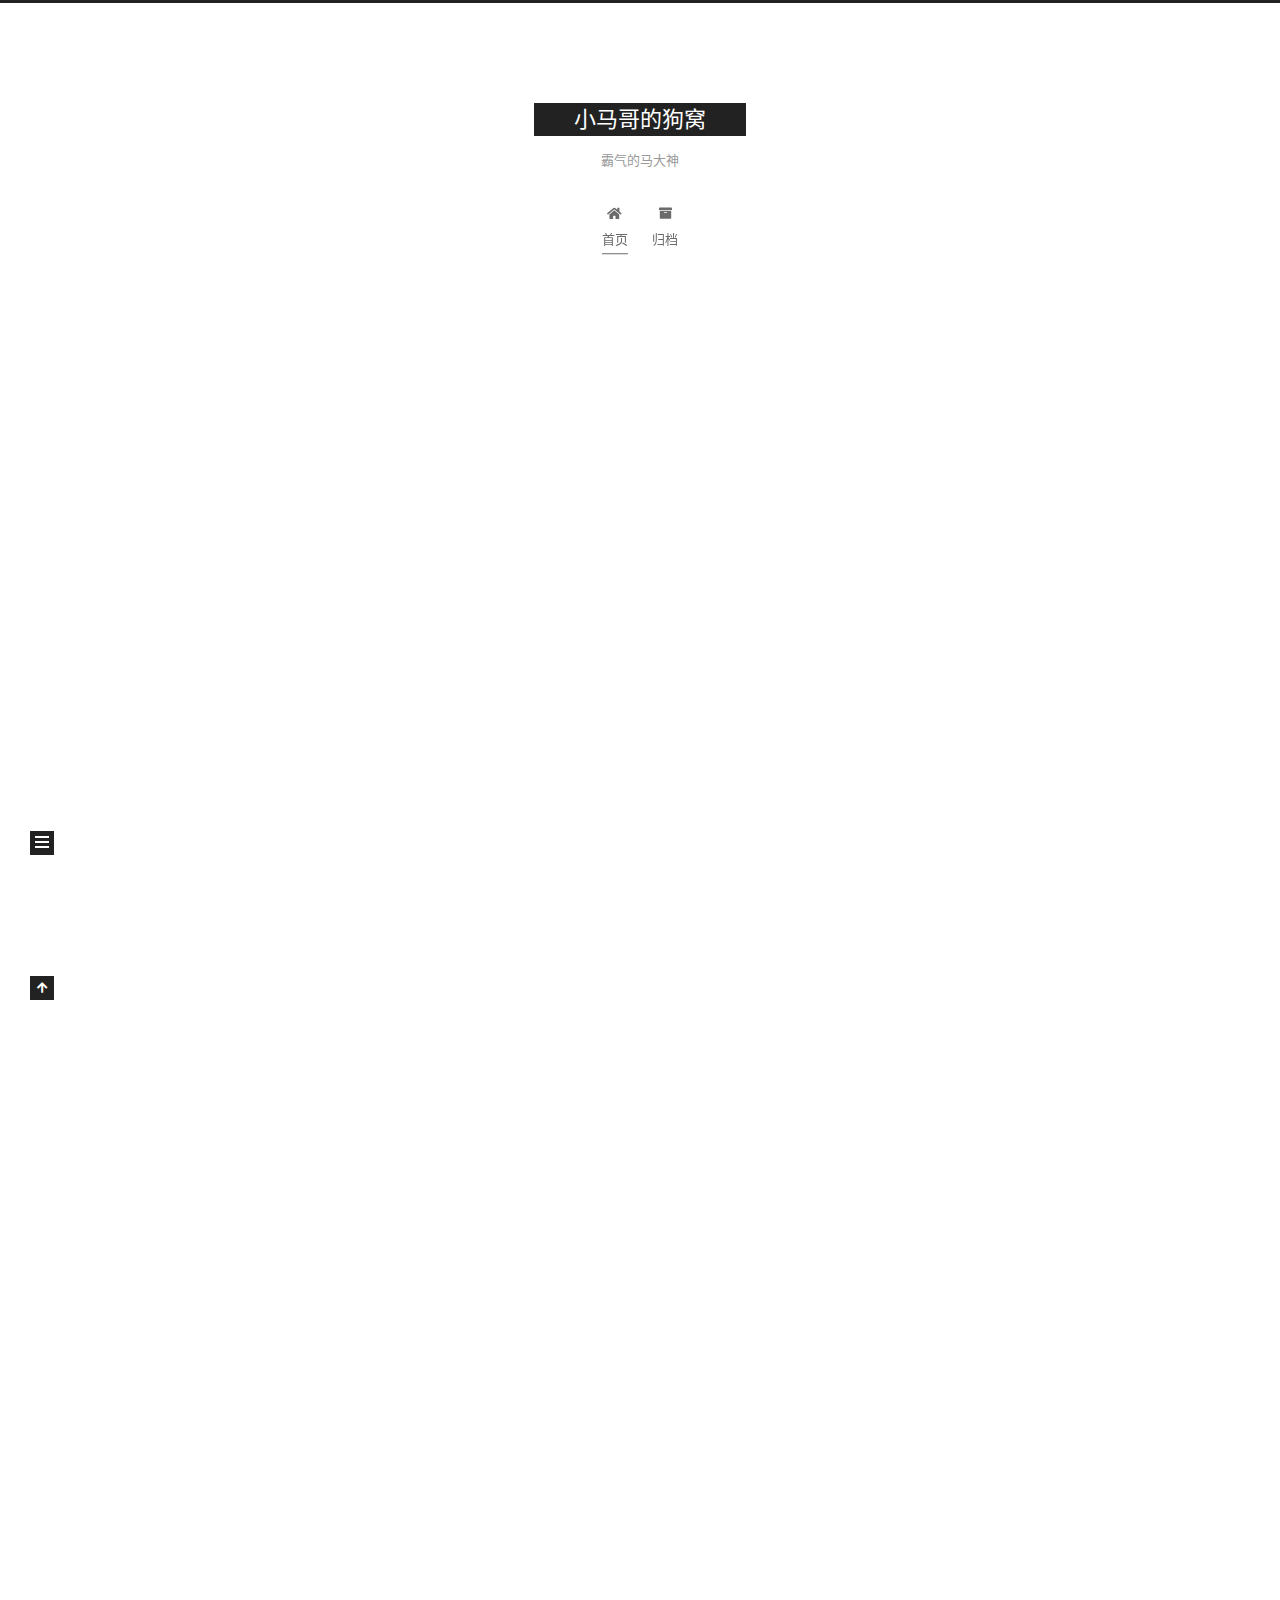
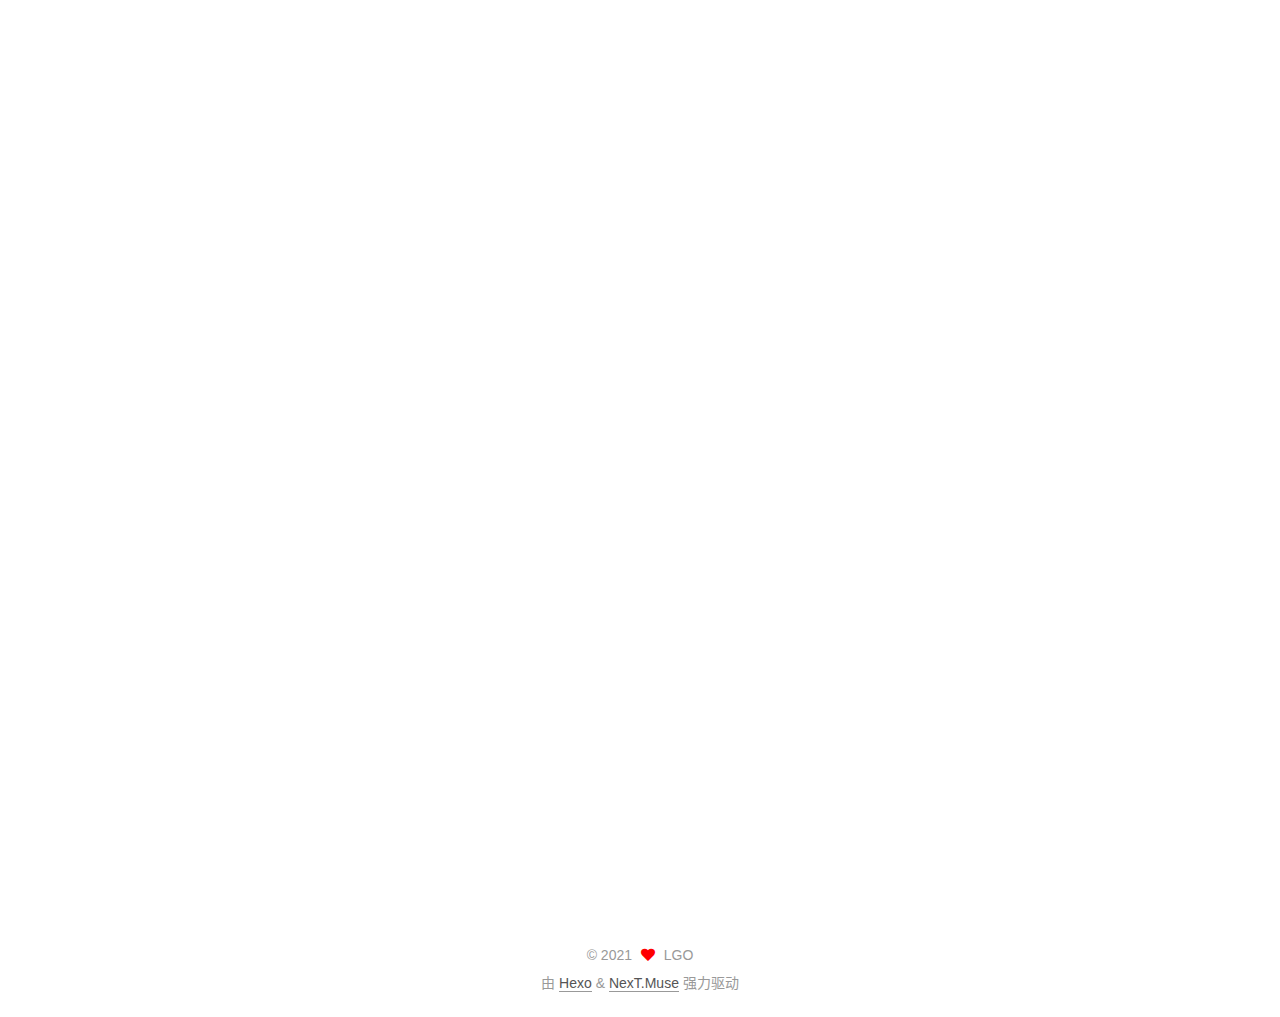
==== commit a57c760f: "Site updated: 2021-11-07 19:18:58" ====
--- a/index.html
+++ b/index.html
@@ -20,12 +20,12 @@
     var CONFIG = {"hostname":"example.com","root":"/","scheme":"Muse","version":"7.8.0","exturl":false,"sidebar":{"position":"left","display":"post","padding":18,"offset":12,"onmobile":false},"copycode":{"enable":false,"show_result":false,"style":null},"back2top":{"enable":true,"sidebar":false,"scrollpercent":false},"bookmark":{"enable":false,"color":"#222","save":"auto"},"fancybox":false,"mediumzoom":false,"lazyload":false,"pangu":false,"comments":{"style":"tabs","active":null,"storage":true,"lazyload":false,"nav":null},"algolia":{"hits":{"per_page":10},"labels":{"input_placeholder":"Search for Posts","hits_empty":"We didn't find any results for the search: ${query}","hits_stats":"${hits} results found in ${time} ms"}},"localsearch":{"enable":false,"trigger":"auto","top_n_per_article":1,"unescape":false,"preload":false},"motion":{"enable":true,"async":false,"transition":{"post_block":"fadeIn","post_header":"slideDownIn","post_body":"slideDownIn","coll_header":"slideLeftIn","sidebar":"slideUpIn"}}};
   </script>
 
-  <meta name="description" content="虽然辛苦，但我依然选择那种滚烫的">
+  <meta name="description" content="虽然辛苦，但我依然选择那种滚烫的人生">
 <meta property="og:type" content="website">
 <meta property="og:title" content="小马哥的狗窝">
 <meta property="og:url" content="http://example.com/index.html">
 <meta property="og:site_name" content="小马哥的狗窝">
-<meta property="og:description" content="虽然辛苦，但我依然选择那种滚烫的">
+<meta property="og:description" content="虽然辛苦，但我依然选择那种滚烫的人生">
 <meta property="og:locale" content="zh_CN">
 <meta property="article:author" content="LGO">
 <meta name="twitter:card" content="summary">
@@ -148,12 +148,12 @@
   
   
   <article itemscope itemtype="http://schema.org/Article" class="post-block" lang="zh-CN">
-    <link itemprop="mainEntityOfPage" href="http://example.com/2021/10/27/%E5%A4%8D%E6%B4%BB%E4%BA%86%E4%B9%8B-%E4%BA%8C%E5%8D%81%E5%88%86%E9%92%9F%E5%BB%BA%E7%AB%99/">
+    <link itemprop="mainEntityOfPage" href="http://example.com/2021/11/07/sql%E6%B3%A8%E5%85%A5-cookie/">
 
     <span hidden itemprop="author" itemscope itemtype="http://schema.org/Person">
       <meta itemprop="image" content="/images/avatar.gif">
       <meta itemprop="name" content="LGO">
-      <meta itemprop="description" content="虽然辛苦，但我依然选择那种滚烫的">
+      <meta itemprop="description" content="虽然辛苦，但我依然选择那种滚烫的人生">
     </span>
 
     <span hidden itemprop="publisher" itemscope itemtype="http://schema.org/Organization">
@@ -162,7 +162,7 @@
       <header class="post-header">
         <h2 class="post-title" itemprop="name headline">
           
-            <a href="/2021/10/27/%E5%A4%8D%E6%B4%BB%E4%BA%86%E4%B9%8B-%E4%BA%8C%E5%8D%81%E5%88%86%E9%92%9F%E5%BB%BA%E7%AB%99/" class="post-title-link" itemprop="url">复活了之-二十分钟建站</a>
+            <a href="/2021/11/07/sql%E6%B3%A8%E5%85%A5-cookie/" class="post-title-link" itemprop="url">sql注入--cookie</a>
         </h2>
 
         <div class="post-meta">
@@ -173,7 +173,7 @@
               <span class="post-meta-item-text">发表于</span>
               
 
-              <time title="创建时间：2021-10-27 22:36:01 / 修改时间：22:56:38" itemprop="dateCreated datePublished" datetime="2021-10-27T22:36:01+08:00">2021-10-27</time>
+              <time title="创建时间：2021-11-07 19:09:58 / 修改时间：19:18:30" itemprop="dateCreated datePublished" datetime="2021-11-07T19:09:58+08:00">2021-11-07</time>
             </span>
 
           
@@ -187,7 +187,7 @@
     <div class="post-body" itemprop="articleBody">
 
       
-          <p>  呃呃，在过去的一年多时间里，因为种种原因放弃了一段时间学习CTF。害，大学生真大要好好读书，不要胡思乱想。害，不说了，待会这变成座谈会了。（好像可以这样搞，把我博客变成个除了分享技术之外的东西，不过这个受众好窄，毕竟都2021了，谁还看bolg啊！！！）（不过本人爱好广泛，就算是写给自己看的吧）<br>  最近又因为某些原因重拾了起来。（师兄带我去线下玩了一下，丢，什么都不会，感觉到了深深的负罪感，决定要努力学一下下。）<br>  师兄们太强了，技术学的好可以到处玩，还可以得钱，酸爆。<br>  但是这一年也不是完全混的嘛，学会了蛮多学习方法和技巧，理论知识大大提升，学习效率提高了很多很多。在圈内也算是混了一年，对各个方向有了一定的了解（之前七七八八看了些网课）。编程能力提高了不少，其他基础蛮扎实的。感觉海星。<br>  害，这东西，就是要多花时间去搞。投入时间，投入精力，就会有收获的（收获多少、收获的上限就看个人的综合能力，思维什么的，还离不开外界的帮助什么的）<br>  加油，定个小目标，把geek大挑战2021的web ak。</p>
+          <p>看见注入就直接先上sqlmap，查下数据库<br>![avatar](1 (1).png)</p>
 
       
     </div>
@@ -207,12 +207,71 @@
   
   
   <article itemscope itemtype="http://schema.org/Article" class="post-block" lang="zh-CN">
-    <link itemprop="mainEntityOfPage" href="http://example.com/2020/11/28/%E6%B7%B7%E8%B4%A6%E7%8E%8B%E5%AD%90/">
+    <link itemprop="mainEntityOfPage" href="http://example.com/2021/10/27/%E5%A4%8D%E6%B4%BB%E4%BA%86%E4%B9%8B-%E4%BA%8C%E5%8D%81%E5%88%86%E9%92%9F%E5%BB%BA%E7%AB%99/">
 
     <span hidden itemprop="author" itemscope itemtype="http://schema.org/Person">
       <meta itemprop="image" content="/images/avatar.gif">
       <meta itemprop="name" content="LGO">
-      <meta itemprop="description" content="虽然辛苦，但我依然选择那种滚烫的">
+      <meta itemprop="description" content="虽然辛苦，但我依然选择那种滚烫的人生">
+    </span>
+
+    <span hidden itemprop="publisher" itemscope itemtype="http://schema.org/Organization">
+      <meta itemprop="name" content="小马哥的狗窝">
+    </span>
+      <header class="post-header">
+        <h2 class="post-title" itemprop="name headline">
+          
+            <a href="/2021/10/27/%E5%A4%8D%E6%B4%BB%E4%BA%86%E4%B9%8B-%E4%BA%8C%E5%8D%81%E5%88%86%E9%92%9F%E5%BB%BA%E7%AB%99/" class="post-title-link" itemprop="url">复活了之-二十分钟建站</a>
+        </h2>
+
+        <div class="post-meta">
+            <span class="post-meta-item">
+              <span class="post-meta-item-icon">
+                <i class="far fa-calendar"></i>
+              </span>
+              <span class="post-meta-item-text">发表于</span>
+              
+
+              <time title="创建时间：2021-10-27 22:36:01 / 修改时间：22:56:38" itemprop="dateCreated datePublished" datetime="2021-10-27T22:36:01+08:00">2021-10-27</time>
+            </span>
+
+          
+
+        </div>
+      </header>
+
+    
+    
+    
+    <div class="post-body" itemprop="articleBody">
+
+      
+          <p>  呃呃，在过去的一年多时间里，因为种种原因放弃了一段时间学习CTF。害，大学生真大要好好读书，不要胡思乱想。害，不说了，待会这变成座谈会了。（好像可以这样搞，把我博客变成个除了分享技术之外的东西，不过这个受众好窄，毕竟都2021了，谁还看bolg啊！！！）（不过本人爱好广泛，就算是写给自己看的吧）<br>  最近又因为某些原因重拾了起来。（师兄带我去线下玩了一下，丢，什么都不会，感觉到了深深的负罪感，决定要努力学一下下。）<br>  师兄们太强了，技术学的好可以到处玩，还可以得钱，酸爆。<br>  但是这一年也不是完全混的嘛，学会了蛮多学习方法和技巧，理论知识大大提升，学习效率提高了很多很多。在圈内也算是混了一年，对各个方向有了一定的了解（之前七七八八看了些网课）。编程能力提高了不少，其他基础蛮扎实的。感觉海星。<br>  害，这东西，就是要多花时间去搞。投入时间，投入精力，就会有收获的（收获多少、收获的上限就看个人的综合能力，思维什么的，还离不开外界的帮助什么的）<br>  加油，定个小目标，把geek大挑战2021的web ak。</p>
+
+      
+    </div>
+
+    
+    
+    
+      <footer class="post-footer">
+        <div class="post-eof"></div>
+      </footer>
+  </article>
+  
+  
+  
+
+      
+  
+  
+  <article itemscope itemtype="http://schema.org/Article" class="post-block" lang="zh-CN">
+    <link itemprop="mainEntityOfPage" href="http://example.com/2020/11/28/%E6%B7%B7%E8%B4%A6%E7%8E%8B%E5%AD%90/">
+
+    <span hidden itemprop="author" itemscope itemtype="http://schema.org/Person">
+      <meta itemprop="image" content="/images/avatar.gif">
+      <meta itemprop="name" content="LGO">
+      <meta itemprop="description" content="虽然辛苦，但我依然选择那种滚烫的人生">
     </span>
 
     <span hidden itemprop="publisher" itemscope itemtype="http://schema.org/Organization">
@@ -277,7 +336,7 @@
     <span hidden itemprop="author" itemscope itemtype="http://schema.org/Person">
       <meta itemprop="image" content="/images/avatar.gif">
       <meta itemprop="name" content="LGO">
-      <meta itemprop="description" content="虽然辛苦，但我依然选择那种滚烫的">
+      <meta itemprop="description" content="虽然辛苦，但我依然选择那种滚烫的人生">
     </span>
 
     <span hidden itemprop="publisher" itemscope itemtype="http://schema.org/Organization">
@@ -392,14 +451,14 @@
       <div class="site-overview-wrap sidebar-panel">
         <div class="site-author motion-element" itemprop="author" itemscope itemtype="http://schema.org/Person">
   <p class="site-author-name" itemprop="name">LGO</p>
-  <div class="site-description" itemprop="description">虽然辛苦，但我依然选择那种滚烫的</div>
+  <div class="site-description" itemprop="description">虽然辛苦，但我依然选择那种滚烫的人生</div>
 </div>
 <div class="site-state-wrap motion-element">
   <nav class="site-state">
       <div class="site-state-item site-state-posts">
           <a href="/archives/">
         
-          <span class="site-state-item-count">3</span>
+          <span class="site-state-item-count">4</span>
           <span class="site-state-item-name">日志</span>
         </a>
       </div>
